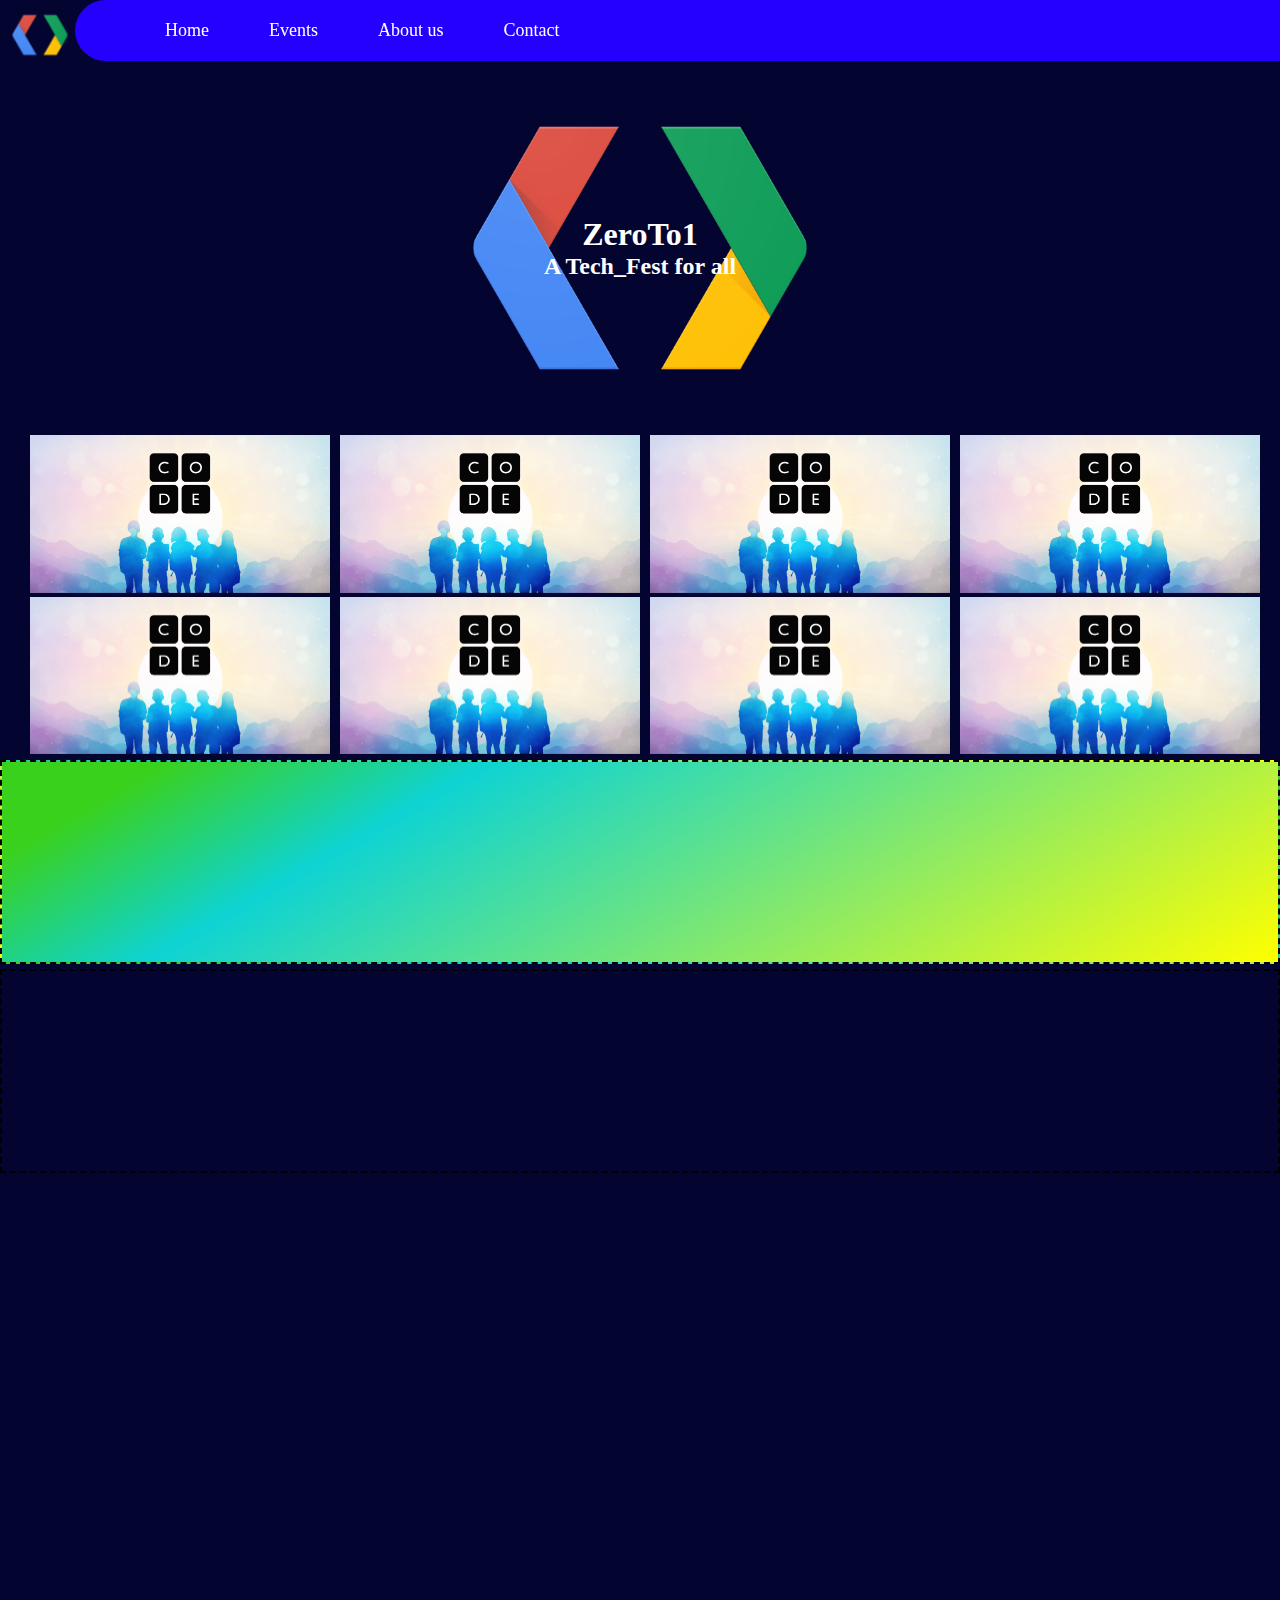
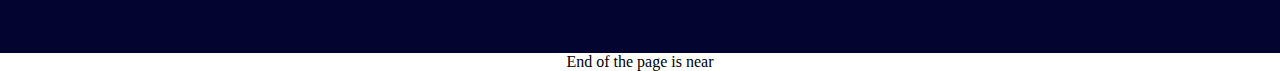
==== index.html @ 33d13e95 "Add files via upload" ====
<!DOCTYPE html>
<html lang="en">

<head>
    <meta charset="UTF-8">
    <meta http-equiv="X-UA-Compatible" content="IE=edge">
    <meta name="viewport" content="width=device-width, initial-scale=1.0">
    <title>--Home</title>
    <link rel="stylesheet" href="s2.css">
</head>

<body>
    <header class="hd">
        <div class="l1">
            <img src="images.png" alt="Logo">
            <ul style="background-color: rgb(38, 0, 255);">
                <li id="op1"><a href="#" target="_self">Home</a></li>
                <li id="op2"><a href="#events" target="_self">Events</a></li>
                <li id="op3"><a href="#aboutus">About us</a></li>
                <li id="op4"><a href="#contacts">Contact</a></li>
                <div id="op5"><a href="signin.html">Sign In/Up</a></div>
            </ul>
        </div>
        <div class="d2">
            <h1>
                ZeroTo1
            </h1>
            <h2>
                A Tech_Fest for all
            </h2>
        </div>
    </header>
    <div class="a1">
        <div class="b1">
            <img src="codeorg.png" alt="Logo" id="image">
            <div class="over"><h2><a href="#Event-1">Event-1</a></h2></div>
        </div>
        <div class="b1">
            <img src="codeorg.png" alt="Logo" id="image">
            <div class="over"><h2><a href="#Event-2">Event-2</a></h2></div>
        </div>
        <div class="b1">
            <img src="codeorg.png" alt="Logo" id="image">
            <div class="over"><h2><a href="#Event-3">Event-3</a></h2></div>
        </div>
        <div class="b1">
            <img src="codeorg.png" alt="Logo" id="image">
            <div class="over"><h2><a href="#Event-4">Event-4</a></h2></div>
        </div>
        <div class="b1">
            <img src="codeorg.png" alt="Logo" id="image">
            <div class="over"><h2><a href="#Event-5">Event-5</a></h2></div>
        </div>
        <div class="b1">
            <img src="codeorg.png" alt="Logo" id="image">
            <div class="over"><h2><a href="#Event-6">Event-6</a></h2></div>
        </div>
        <div class="b1">
            <img src="codeorg.png" alt="Logo" id="image">
            <div class="over"><h2><a href="#Event-7">Event-7</a></h2></div>
        </div>
        <div class="b1">
            <img src="codeorg.png" alt="Logo" id="image">
            <div class="over"><h2><a href="#Event-8">Event-8</a></h2></div>
        </div>
    </div>
    <div class="a2"></div>
    <div class="a3"></div>
    <div class="ft">
            End of the page is near
    </div>
</body>

</html>
---- s2.css ----
*{
    padding: 0;
    margin: 0;
    font-family: 'Comic Sans MS', 'Veranda';    
}
body{
    height:100em;
    background-color: rgb(4, 4, 49);
}
.l1{
    /* border: 2px dashed red; */
    display: block;
    position: sticky;
    margin-left: 75px;
    width: 90em;
    top: 0px;
    z-index: 1;
}

.l1 ul{
    overflow: auto;
    border-radius: 50px;
    align-items: center;
    justify-content: center;
}
.l1 li{
    float: left;
    list-style: none;
    padding: 10px;
    margin: 10px 20px;
    color: white;
    font-size: large;
}
.l1 :hover{
    border-radius: 30px;
    background-color: black;
}
.l1 li a{
    text-decoration: none;
    color: white;
}
.l1 img{
    width: 60px;
    padding: 5px 10px;
    position: absolute;
    left: -75px;
}
#op1{
    margin-left: 80px;
}
#op5{
    float: right;
    padding: 20px;
}
#op5 a{
    color: white;
    text-decoration: none;
    font-family: 'Comic Sans MS', 'Veranda';
    font-size: large;
}
.d2{
    background: url("images.png") no-repeat center;
    /* border: 2px dashed green; */
    /* background-color: white; */
    color: white;
    padding: 150px;
    margin-top: 5px;
    background-size: contain;
    text-align: center;
}
.a1{
    /*border: 2px dashed black; */
    height: 320px;
    margin-top: 5px;
    display: flex;
    flex-wrap: wrap;
    justify-content: center;
}
#image{
    height: auto;
    width: 300px;
}
.b1{
    position: relative;
    display: inline-block;
    margin-left: 10px;
}
.over{
    position: absolute;
    bottom: 100%;
    left: 0;
    right: 0;
    background-color: #ffffff73;
    overflow: hidden;
    width: auto;
    height: 0;
    transition: .5s ease-in-out;
}
.over h2{
    text-align: center;
    position: absolute;
    top: 40%;
    right: 35%;
}
.over h2 a{
    text-decoration: none;
    color:rgb(0, 0, 0);
}
.b1:hover .over{
    bottom: 0;
    height: 100%;
}
.a2{
    border: 2px dashed black;
    background-image: linear-gradient(150deg,rgb(58, 209, 28) 10%, rgb(14, 211, 211) 30%,  rgb(255,255,0) );
    height: 200px;
    margin-top: 5px;
}
.a3{
    border: 2px dashed black;
    height: 200px;
    margin-top: 5px;
}
.ft{
    background-color: white;
    text-align: center;
    position: relative;
    bottom: -30%;
}
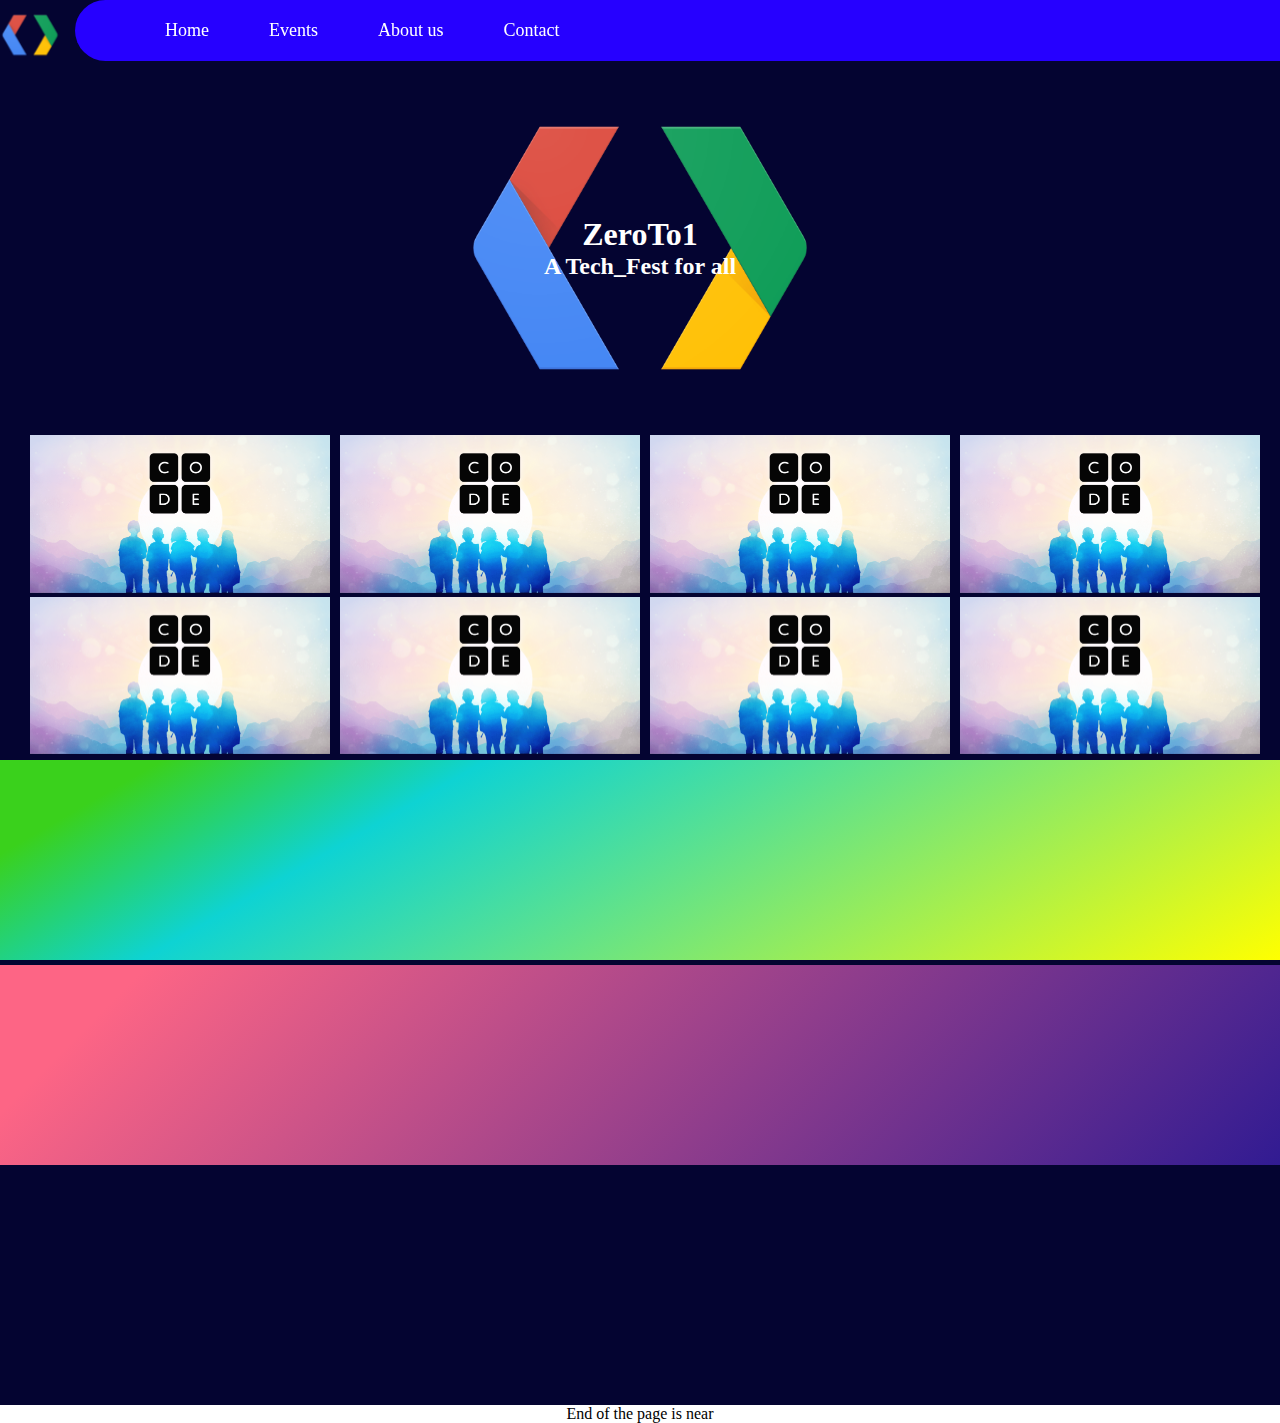
==== commit ae71a2e9: "Update index.html" ====
--- a/index.html
+++ b/index.html
@@ -17,7 +17,7 @@
                 <li id="op1"><a href="#" target="_self">Home</a></li>
                 <li id="op2"><a href="#events" target="_self">Events</a></li>
                 <li id="op3"><a href="#aboutus">About us</a></li>
-                <li id="op4"><a href="#contacts">Contact</a></li>
+                <li id="op4"><a href="https://beyondspace1.github.io/Contact-Us/">Contact</a></li>
                 <div id="op5"><a href="signin.html">Sign In/Up</a></div>
             </ul>
         </div>
@@ -71,4 +71,4 @@
     </div>
 </body>
 
-</html>+</html>
--- a/s2.css
+++ b/s2.css
@@ -1,10 +1,12 @@
 *{
     padding: 0;
     margin: 0;
-    font-family: 'Comic Sans MS', 'Veranda';    
+    font-family: 'Comic Sans MS', 'Veranda';   
+    box-sizing: border-box; 
+
 }
 body{
-    height:100em;
+    height:50em;
     background-color: rgb(4, 4, 49);
 }
 .l1{
@@ -33,17 +35,17 @@
 }
 .l1 :hover{
     border-radius: 30px;
-    background-color: black;
+    background-color: rgb(4, 4, 49);
 }
 .l1 li a{
     text-decoration: none;
     color: white;
 }
 .l1 img{
-    width: 60px;
+    width: 80px;
     padding: 5px 10px;
     position: absolute;
-    left: -75px;
+    left: -85px;
 }
 #op1{
     margin-left: 80px;
@@ -111,16 +113,20 @@
     height: 100%;
 }
 .a2{
-    border: 2px dashed black;
+    /* border: 2px dashed black; */
     background-image: linear-gradient(150deg,rgb(58, 209, 28) 10%, rgb(14, 211, 211) 30%,  rgb(255,255,0) );
     height: 200px;
     margin-top: 5px;
 }
 .a3{
-    border: 2px dashed black;
+    /* border: 2px dashed black; */
+    background-image: linear-gradient( 135deg, #FD6585 10%, #311b92 100%);
     height: 200px;
     margin-top: 5px;
+    /* position: relative; */
+    /* top: 30%; */
 }
+
 .ft{
     background-color: white;
     text-align: center;
